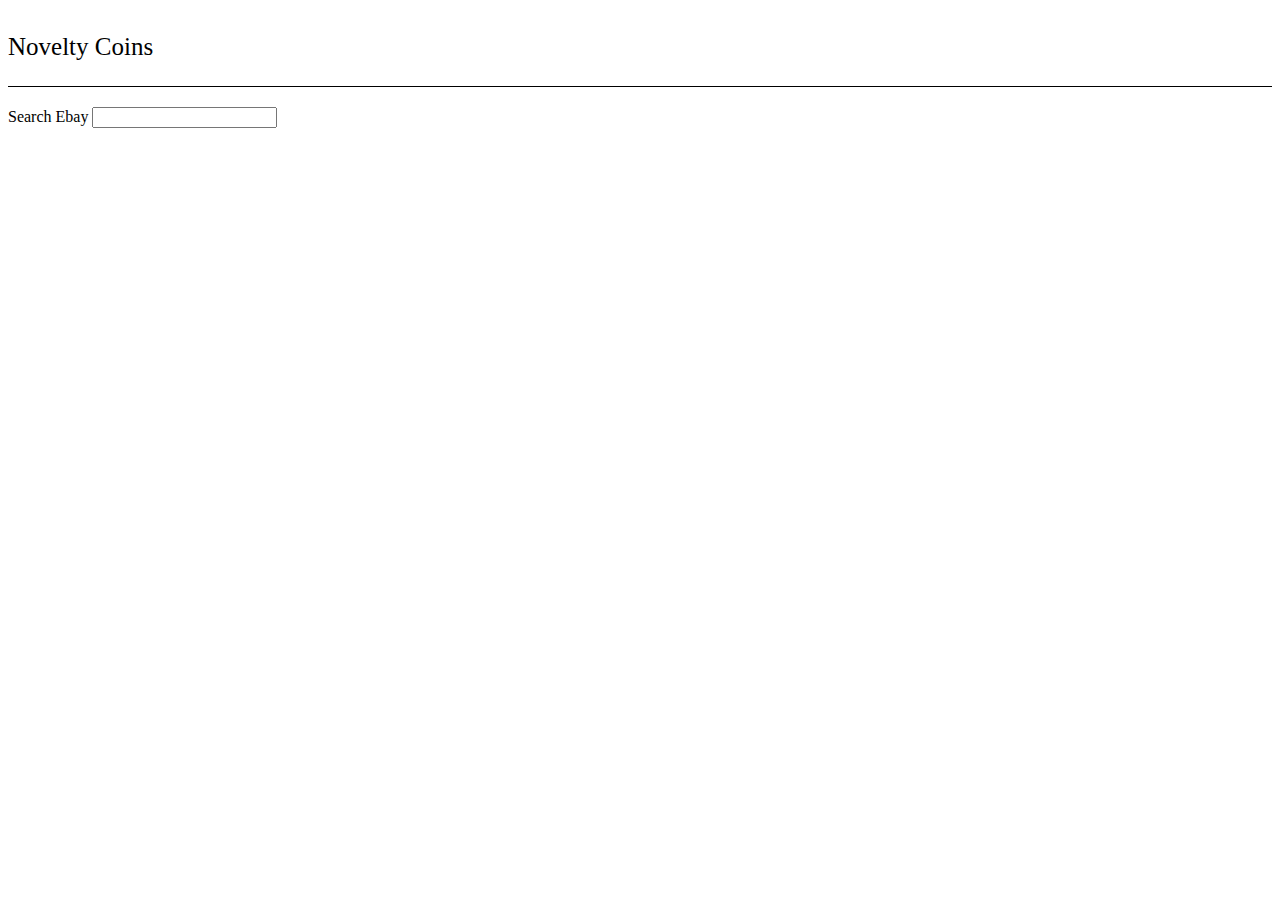
==== flaskr/templates/index.html @ 62f85f9d "prototyping main search page" ====
<!DOCTYPE html>
<html>
    <head>
        <title>Search page for Novelty Coins</title>
        <style>
            nav {
                display: flex;
                flex-direction: row;
                margin: 0 auto;
                border-bottom: 1px black solid;
            }
            nav p {
                font-size: 25px;
            }
            
        </style>
    </head>
    <body>
        <nav>
            <p>Novelty Coins</p>
        </nav>
        <main>
            <div style="margin-top: 20px;">
                <label for="search">Search Ebay</label>
                <input type="search" id="search">
            </div>
        </main>
    </body>
</html>
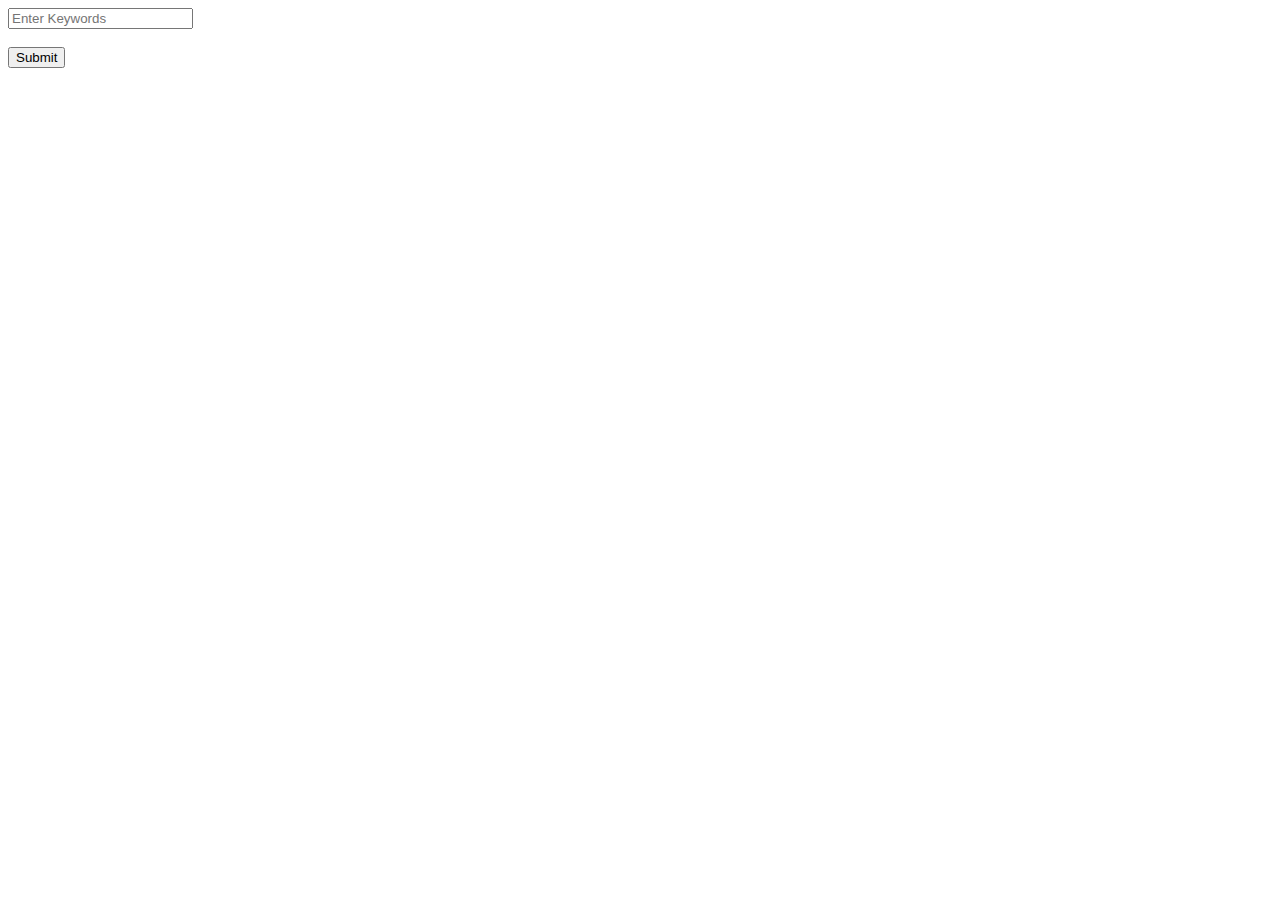
==== commit 493b44ba: "Added API call to ebay query method" ====
--- a/flaskr/templates/index.html
+++ b/flaskr/templates/index.html
@@ -1,29 +1,20 @@
 <!DOCTYPE html>
-<html>
-    <head>
-        <title>Search page for Novelty Coins</title>
-        <style>
-            nav {
-                display: flex;
-                flex-direction: row;
-                margin: 0 auto;
-                border-bottom: 1px black solid;
-            }
-            nav p {
-                font-size: 25px;
-            }
-            
-        </style>
-    </head>
-    <body>
-        <nav>
-            <p>Novelty Coins</p>
-        </nav>
-        <main>
-            <div style="margin-top: 20px;">
-                <label for="search">Search Ebay</label>
-                <input type="search" id="search">
-            </div>
-        </main>
-    </body>
-</html>+<html lang="en">
+<head>
+    <meta charset="UTF-8">
+    <meta name="viewport" content="width=device-width, initial-scale=1.0">
+</head>
+<body>
+    <script>
+
+    </script>
+    <form action="/submit" method="POST" id="search">
+        <input type="text" id="keywords" name="keywords" placeholder="Enter Keywords"><br><br>
+        <input type="submit" value="Submit">
+    </form>
+    <!-- sfdsfdfas
+     Producing func: When submitted, timeout for a couple seconds, then grab data from /submit endpoint, then add data to body
+    -->
+
+</body>
+</html>
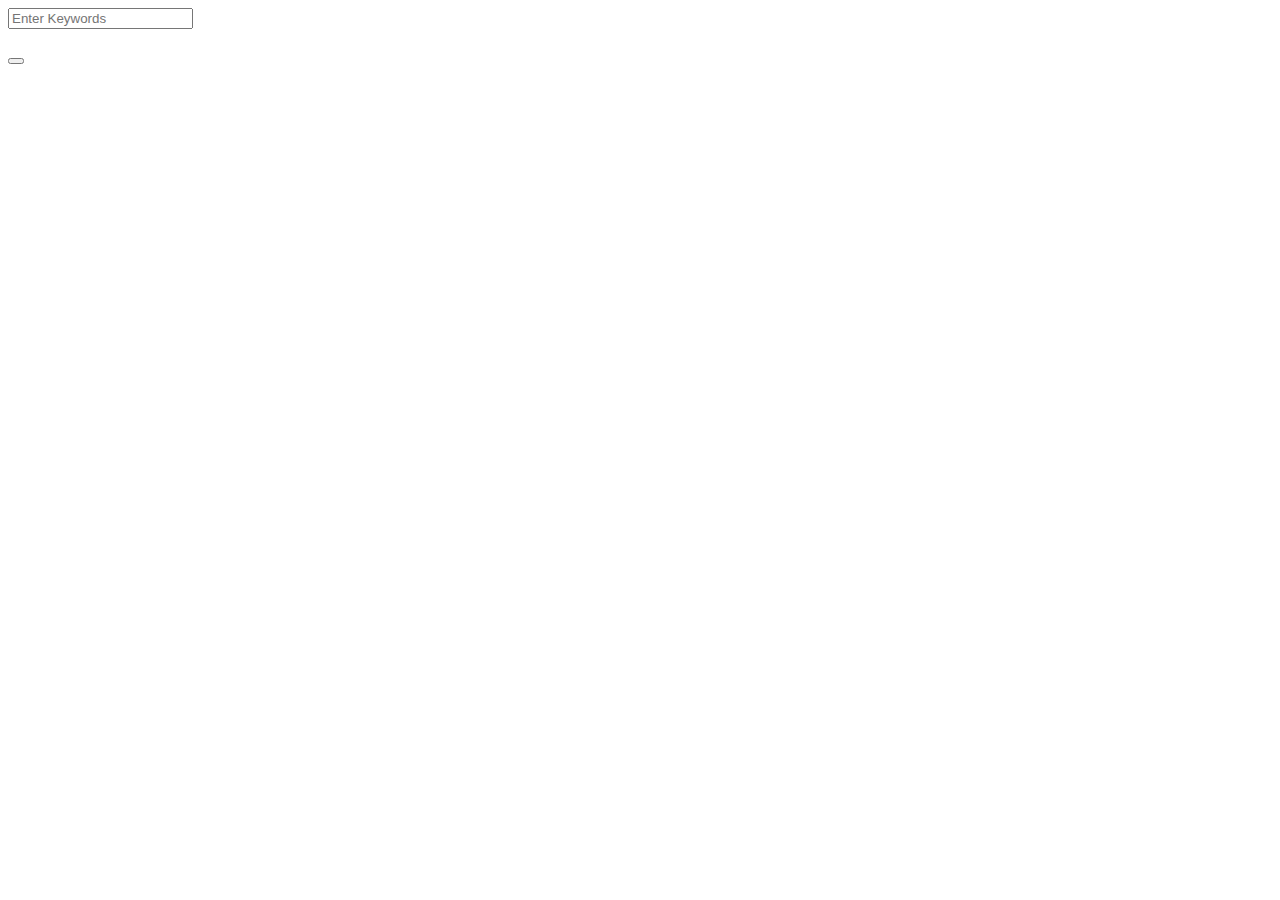
==== commit 98e716f8: "Added async method to search page:" ====
--- a/flaskr/templates/index.html
+++ b/flaskr/templates/index.html
@@ -6,11 +6,36 @@
 </head>
 <body>
     <script>
+        async function printResponse() {
+            event.preventDefault();
+            
+            const form = document.getElementById("search")
+            const formData = new FormData(form)
+
+            let response = await fetch(form.action, {
+                method: 'POST',
+                body: formData
+            });
+
+            let json;
+            if (response.ok) {
+                json = await response.json();
+            } else {
+                alert("HTTP-Error: " + response.status)
+                return
+            }
+            json.findItemsAdvancedResponse[0].searchResult[0].item.forEach((coin) => {
+                let p = document.createElement('p');
+                p.innerText = coin.title
+                document.body.appendChild(p)
+            });
+            form.reset();
+        }
 
     </script>
     <form action="/submit" method="POST" id="search">
         <input type="text" id="keywords" name="keywords" placeholder="Enter Keywords"><br><br>
-        <input type="submit" value="Submit">
+        <button type="submit" onclick="printResponse(event)"></button>
     </form>
     <!-- sfdsfdfas
      Producing func: When submitted, timeout for a couple seconds, then grab data from /submit endpoint, then add data to body
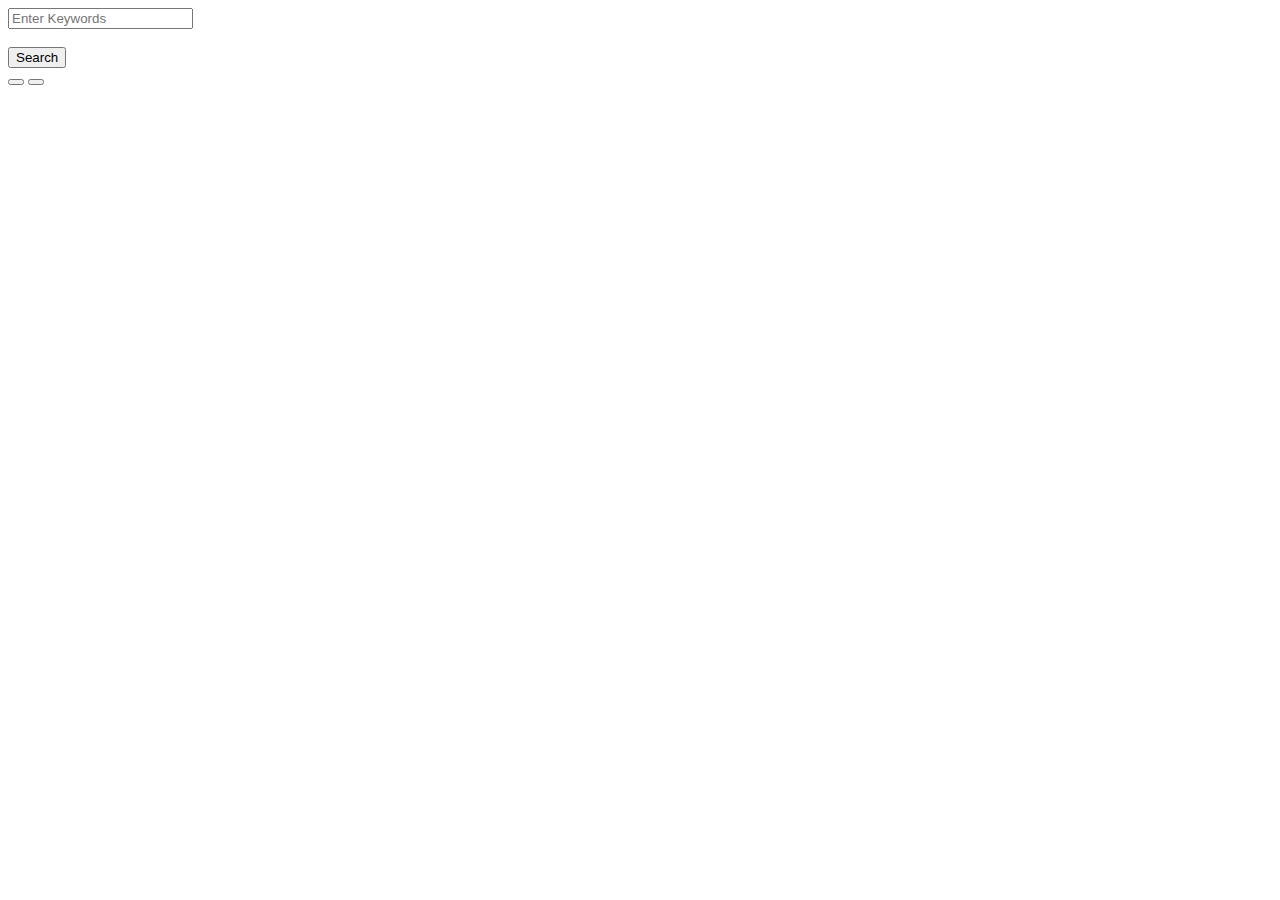
==== commit 86dd7c5e: "prototyping query parameters" ====
--- a/flaskr/templates/index.html
+++ b/flaskr/templates/index.html
@@ -3,6 +3,9 @@
 <head>
     <meta charset="UTF-8">
     <meta name="viewport" content="width=device-width, initial-scale=1.0">
+    <style>
+
+    </style>
 </head>
 <body>
     <script>
@@ -31,15 +34,15 @@
             });
             form.reset();
         }
-
     </script>
     <form action="/submit" method="POST" id="search">
         <input type="text" id="keywords" name="keywords" placeholder="Enter Keywords"><br><br>
-        <button type="submit" onclick="printResponse(event)"></button>
+        <button type="submit" name="Search" onclick="printResponse(event)">Search</button>
     </form>
-    <!-- sfdsfdfas
-     Producing func: When submitted, timeout for a couple seconds, then grab data from /submit endpoint, then add data to body
-    -->
+    <form>
+        <button></button>
+        <button></button>
+    </form>
 
 </body>
 </html>
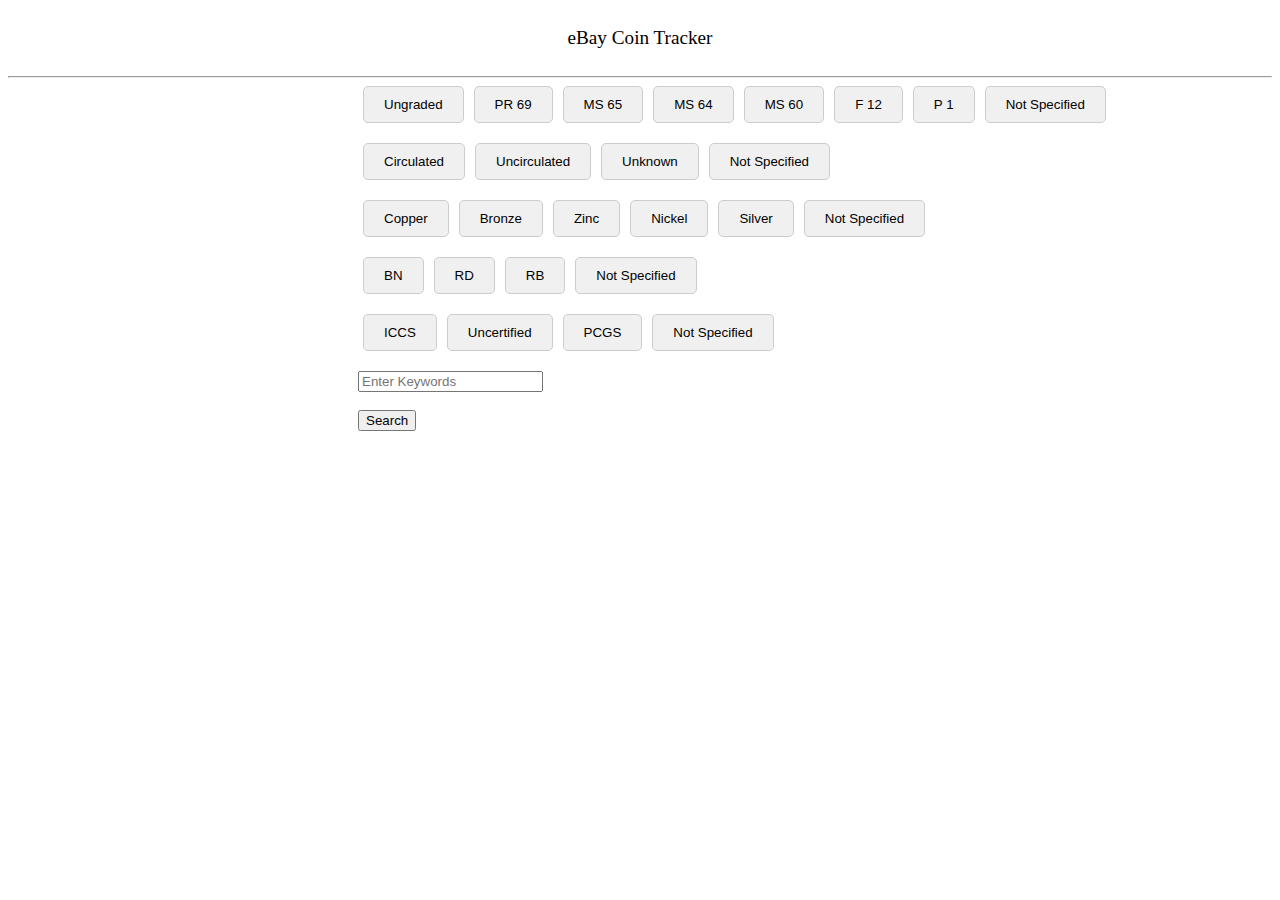
==== commit d043ae0f: "Added backend handling for parameters" ====
--- a/flaskr/templates/index.html
+++ b/flaskr/templates/index.html
@@ -4,7 +4,53 @@
     <meta charset="UTF-8">
     <meta name="viewport" content="width=device-width, initial-scale=1.0">
     <style>
-
+        nav {
+            display: flex;
+            flex: row;
+            text-align: center;
+            justify-content: center;
+            width: 100%;
+            
+        }
+        nav > p {
+            font-size: larger;
+        }
+        main {
+            margin-left: 350px;
+            margin-right: 150px;
+        }
+        .properties {
+            display: flex;
+            flex-direction: column;
+        }
+        .properties > div {
+            display: flex;
+            flex-direction: row;
+            margin-bottom: 20px;
+        }
+        .button {
+            background-color: #f0f0f0; /* Default button color */
+            border: 1px solid #ccc;
+            border-radius: 5px;
+            padding: 10px 20px;
+            cursor: pointer;
+            transition: background-color 0.3s, border-color 0.3s;
+            margin: 0 5px; /* Spacing between buttons */
+        }
+        .selected {
+            background-color: red; /* Selected button color */
+            border: 1px solid #ccc;
+            border-radius: 5px;
+            padding: 10px 20px;
+            cursor: pointer;
+            transition: background-color 0.3s, border-color 0.3s;
+            color: white;
+            border-color: #b30000; /* Darker border color for selected state */
+            margin: 0 5px;
+        }
+        .button:hover {
+            background-color: #e0e0e0;
+        }
     </style>
 </head>
 <body>
@@ -14,6 +60,9 @@
             
             const form = document.getElementById("search")
             const formData = new FormData(form)
+
+            const aspect = collectParameters();
+            formData.append("parameters", aspect)
 
             let response = await fetch(form.action, {
                 method: 'POST',
@@ -34,15 +83,78 @@
             });
             form.reset();
         }
+        function toggleButton(clickedButton) {
+            if (clickedButton.classList.contains('selected')) {
+                clickedButton.className = 'button'
+            } else {
+                clickedButton.className = 'selected'
+            }
+        }
+        function collectParameters() {
+            const buttons = document.querySelectorAll('.properties button');
+            let parameters = ""
+
+            let i = 0
+            buttons.forEach((button) => {
+                if (button.classList.contains('selected')) {
+                    let parameterName = capitalizeFirstLetter(button.parentElement.className)
+                    parameters += `&aspectFilter(${i}).aspectName=${parameterName}aspectFilter(${i}).aspectValueName=${button.innerHTML}`
+                    i++;
+                }
+            }); 
+            return parameters           
+        }
+        function capitalizeFirstLetter(string) {
+            return string.charAt(0).toUpperCase() + string.slice(1);
+        }
     </script>
-    <form action="/submit" method="POST" id="search">
-        <input type="text" id="keywords" name="keywords" placeholder="Enter Keywords"><br><br>
-        <button type="submit" name="Search" onclick="printResponse(event)">Search</button>
-    </form>
-    <form>
-        <button></button>
-        <button></button>
-    </form>
-
+    <nav>
+        <p>eBay Coin Tracker</p>
+    </nav>
+    <hr>
+    <main>
+        <div class="properties">
+            <div class="grade">
+                <button class="button" onclick="toggleButton(this)">Ungraded</button>
+                <button class="button" onclick="toggleButton(this)">PR 69</button>
+                <button class="button" onclick="toggleButton(this)">MS 65</button>
+                <button class="button" onclick="toggleButton(this)">MS 64</button>
+                <button class="button" onclick="toggleButton(this)">MS 60</button>
+                <button class="button" onclick="toggleButton(this)">F 12</button>
+                <button class="button" onclick="toggleButton(this)">P 1</button>
+                <button class="button" onclick="toggleButton(this)">Not Specified</button>
+            </div>
+            <div class="circulation">
+                <button class="button" onclick="toggleButton(this)">Circulated</button>
+                <button class="button" onclick="toggleButton(this)">Uncirculated</button>
+                <button class="button" onclick="toggleButton(this)">Unknown</button>
+                <button class="button" onclick="toggleButton(this)">Not Specified</button>
+            </div>
+            <div class="composition">
+                <button class="button" onclick="toggleButton(this)">Copper</button>
+                <button class="button" onclick="toggleButton(this)">Bronze</button>
+                <button class="button" onclick="toggleButton(this)">Zinc</button>
+                <button class="button" onclick="toggleButton(this)">Nickel</button>
+                <button class="button" onclick="toggleButton(this)">Silver</button>
+                <button class="button" onclick="toggleButton(this)">Not Specified</button>
+            </div>
+            <div class="color">
+                <button class="button" onclick="toggleButton(this)">BN</button>
+                <button class="button" onclick="toggleButton(this)">RD</button>
+                <button class="button" onclick="toggleButton(this)">RB</button>
+                <button class="button" onclick="toggleButton(this)">Not Specified</button>
+            </div>
+            <div class="certification">
+                <button class="button" onclick="toggleButton(this)">ICCS</button>
+                <button class="button" onclick="toggleButton(this)">Uncertified</button>
+                <button class="button" onclick="toggleButton(this)">PCGS</button>
+                <button class="button" onclick="toggleButton(this)">Not Specified</button>
+            </div>
+        </div>
+        <form action="/submit" method="POST" id="search">
+            <input type="text" id="keywords" name="keywords" placeholder="Enter Keywords"><br><br>
+            <button type="submit" name="Search" onclick="printResponse(event)">Search</button>
+        </form>        
+    </main>
 </body>
 </html>
